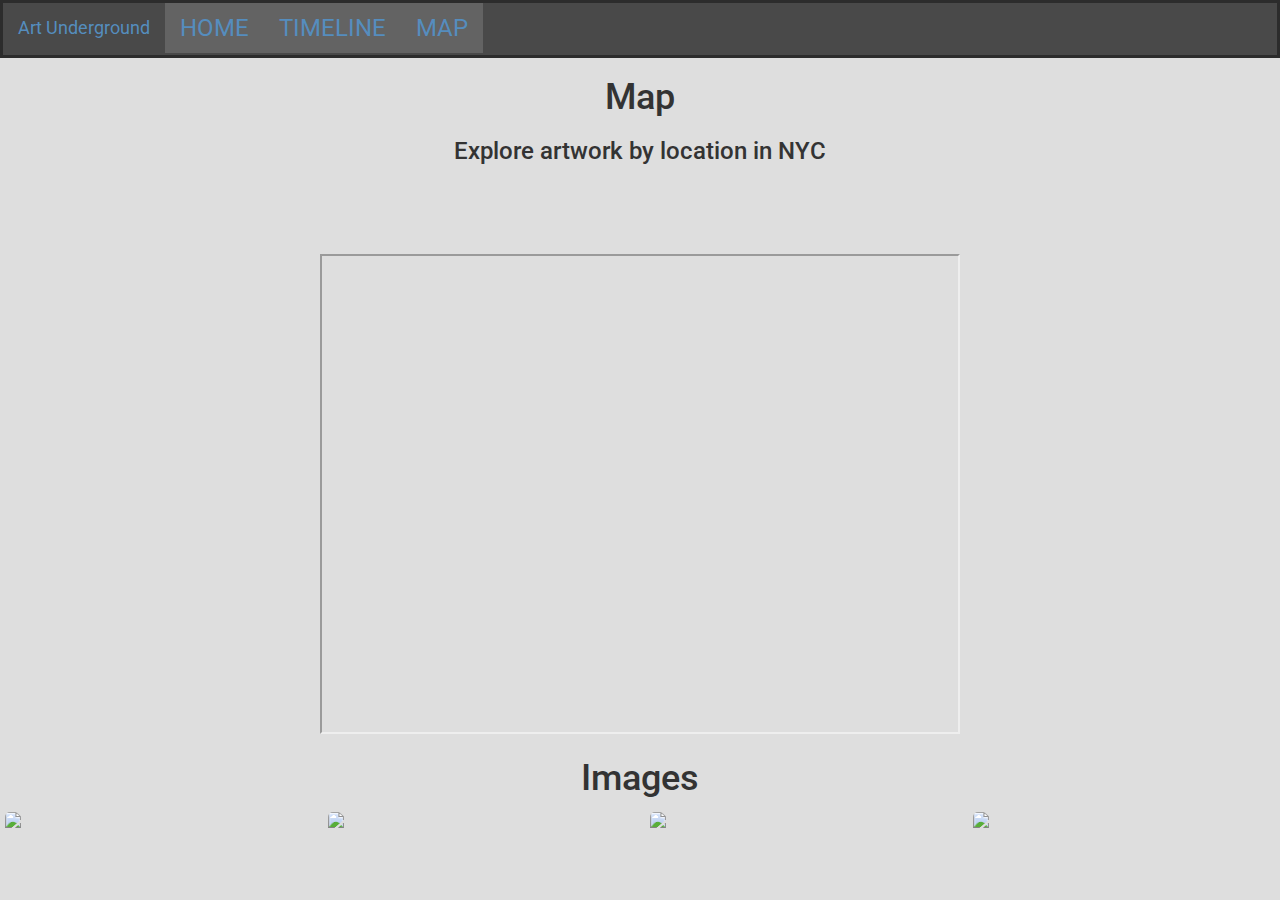
==== map.html @ 271c4571 "Update map.html" ====
<!DOCTYPE html>
<html lang="en">
<head>
  <title>Card Collecting</title>
  <meta charset="utf-8">
  <meta name="viewport" content="width=device-width, initial-scale=1">
  <link rel="stylesheet" href="https://maxcdn.bootstrapcdn.com/bootstrap/3.4.1/css/bootstrap.min.css">
  <script src="https://ajax.googleapis.com/ajax/libs/jquery/3.5.1/jquery.min.js"></script>
  <script src="https://maxcdn.bootstrapcdn.com/bootstrap/3.4.1/js/bootstrap.min.js"></script>
  <link rel="stylesheet" href="external.css"> 
  <link rel="stylesheet" href="lightbox.css">  
  <script src="lightbox.js"></script>   

<style>
.center {
  text-align: center;
}

</style>    
    
</head>

<body>
<div id="outer-menu">
<div class="nav navbar-left">
	<a class="navbar-brand" href="#">Art Underground</a>
	<ul class="nav navbar-nav">
		
        <li><a href="index.html">HOME</a></li>
        <li><a href="timeline.html">TIMELINE</a></li>
        <li><a href="map.html">MAP</a></li>
    </ul>
</div>    
</div>  
<h1 style = "text-align: center;">Map</h1>
<h3 style = "text-align: center;">Explore artwork by location in NYC</h3>
<br>
<br>
<br>
<br>
<div class = "center">
<iframe src="https://www.google.com/maps/d/u/0/embed?mid=1hdOqqpuNjBf41vUyjQpNkRX2fW8XVqO6&ehbc=2E312F" width="640" height="480"></iframe>
</div>
<h1 style = "text-align: center;">Images</h1>


<div class="row">
  <div class="column">
    <img src="content/Img1.jpeg" style="width:100%" onclick="openModal();currentSlide(1)" class="hover-shadow cursor">
  </div>
  <div class="column">
    <img src="content/Img1.jpeg" style="width:100%" onclick="openModal();currentSlide(2)" class="hover-shadow cursor">
  </div>
  <div class="column">
    <img src="content/Img2.jpeg" style="width:100%" onclick="openModal();currentSlide(3)" class="hover-shadow cursor">
  </div>
  <div class="column">
    <img src="content/Img2.jpeg" style="width:100%" onclick="openModal();currentSlide(4)" class="hover-shadow cursor">
  </div>
</div>

<div id="myModal" class="modal">
  <span class="close cursor" onclick="closeModal()">&times;</span>
  <div class="modal-content">

    <div class="mySlides">
      <div class="numbertext">1 / 4</div>
      <img src="content/Img1.jpeg" style="width:100%">
    </div>

    <div class="mySlides">
      <div class="numbertext">2 / 4</div>
      <img src="content/Img1.jpeg" style="width:100%">
    </div>

    <div class="mySlides">
      <div class="numbertext">3 / 4</div>
      <img src="content/Img2.jpeg" style="width:100%">
    </div>
    
    <div class="mySlides">
      <div class="numbertext">4 / 4</div>
      <img src="content/Img2.jpeg" style="width:100%">
    </div>
    
    <a class="prev" onclick="plusSlides(-1)">&#10094;</a>
    <a class="next" onclick="plusSlides(1)">&#10095;</a>

    <div class="caption-container">
      <p id="caption"></p>
    </div>


    <div class="column">
      <img class="demo cursor" src="content/Img1.jpeg" style="width:100%" onclick="currentSlide(1)" alt="Image">
    </div>
    <div class="column">
      <img class="demo cursor" src="content/Img1.jpeg" style="width:100%" onclick="currentSlide(2)" alt="Image">
    </div>
    <div class="column">
      <img class="demo cursor" src="content/Img2.jpeg" style="width:100%" onclick="currentSlide(3)" alt="Image">
    </div>
    <div class="column">
      <img class="demo cursor" src="content/Img2.jpeg" style="width:100%" onclick="currentSlide(4)" alt="Image">
    </div>
  </div>
</div>


</html>
---- external.css ----
@import url('https://fonts.googleapis.com/css2?family=Roboto&display=swap');

.heading{
	text-align:center;
	color: #000000;
}

body{
    overflow: none;
    width: 100%;
    margin: 0 auto;
    font-family: 'Roboto', sans-serif;
	background-color:  #DEDEDE;
}



ul {
  list-style-type: none;
  margin: 0;
  overflow: hidden;
  background-color: #454545;
}

li {
  float: left;
  
}
li a {
  display: block;
  color: FFFFFF;
  text-align: center;
  padding: 16px;     
  text-decoration: none;
  font-size:24px;
}
#outer-menu{
	position:top;
	top:28px;
	height:58px;
	opacity:0.8;
	background-color:	#242424;
	border:solid black;
}
.nav{
	display:table;
	margin: 0 auto;
	position:relative;
}






.small-image{
    height: 35rem;
}

#footer{
    height: 10rem;
    background: grey;
    text-align: center;
    width: 100%;
    height: 10rem;
    margin-top: 3rem;
}

.footer-text{
    color: white;
    font-size: 3rem;
    text-align: center;
    margin-top: 2.5rem;
}

.inner-li{
    width: 100%; 
    float:left;
    text-align: center;
    
}

.inner-li-img{
    height: 30rem; 
    float: left; 
    margin: 0 auto; 
    text-align: center;
}

p{
    font-size: 2rem;
}

/* h1, h3{ */
    /* color: #286090; */
    /* text-decoration: underline;  */
/* } */

 #index-part1{
    background: white;
    padding: 30px 120px 60px 120px;
}
        
#index-part2{
    background: #F0F0F0;
    padding: 80px 120px;
}
        
#jumbo-button{
     width: 20%;
     height: 4rem;
     font-size: 2rem;
     border-radius: 2rem;
}




.card {
  box-shadow: 1 4px 8px 0 rgba(0,0,0,0.2);
  max-width: 250px;
  margin: auto;
  font-family: arial;
  padding: 35px;
  background-color: rgba(255,255,255, 1);

}

.card:hover {
  box-shadow: 0 8px 16px 0 rgba(0,0,0,0.2);
}

img {
  border-radius: 5px 5px 0 0;
}

.container {
  padding: 2px 16px;
}

.column {
  float: left;
  width: 25%;
  padding: 0 10px;
}

.row {margin: 0 -5px;}


.row:after {
  content: "";
  display: table;
  clear: both;
}

@media screen and (max-width: 600px) {
  .column {
    width: 100%;
    display: block;
    margin-bottom: 20px;
  }
}

.avatar {
  vertical-align: middle;
  width: 50px;
  height: 50px;
  border-radius: 50%;
}




/* * {box-sizing:border-box} */


/* .slideshow-container { */
  /* max-width: 500px; */
  /* position: relative; */
  /* margin: auto; */
/* } */


/* .mySlides { */
  /* display: none; */
/* } */


/* .prev, .next { */
  /* cursor: pointer; */
  /* position: absolute; */
  /* top: 50%; */
  /* width: auto; */
  /* padding: 16px; */
  /* margin-top: -22px; */
  /* color: white; */
  /* font-weight: bold; */
  /* font-size: 18px; */
  /* transition: 0.6s ease; */
  /* border-radius: 0 3px 3px 0; */
  /* user-select: none; */
/* } */


/* .next { */
  /* right: 0; */
  /* border-radius: 3px 0 0 3px; */
/* } */


/* .prev:hover, .next:hover { */
  /* background-color: rgba(0,0,0,0.8); */
/* } */


.img1 {
	background-image: url("homepagebackground1.png");
	background-repeat: no-repeat;
	background-attachment: fixed;
	background-size: 100% 100%;
	

}

.text1 {
    padding: 30px;
    color: #fff;
    font: 18px Georgia;
    background: rgba(0, 0, 0, 0.7);
}


.centerimg {
  display: block;
  margin-left: auto;
  margin-right: auto;
  width: 15%;
}
.centervid {
  display: block;
  margin-left: auto;
  margin-right: auto;
  width: 30%;
}
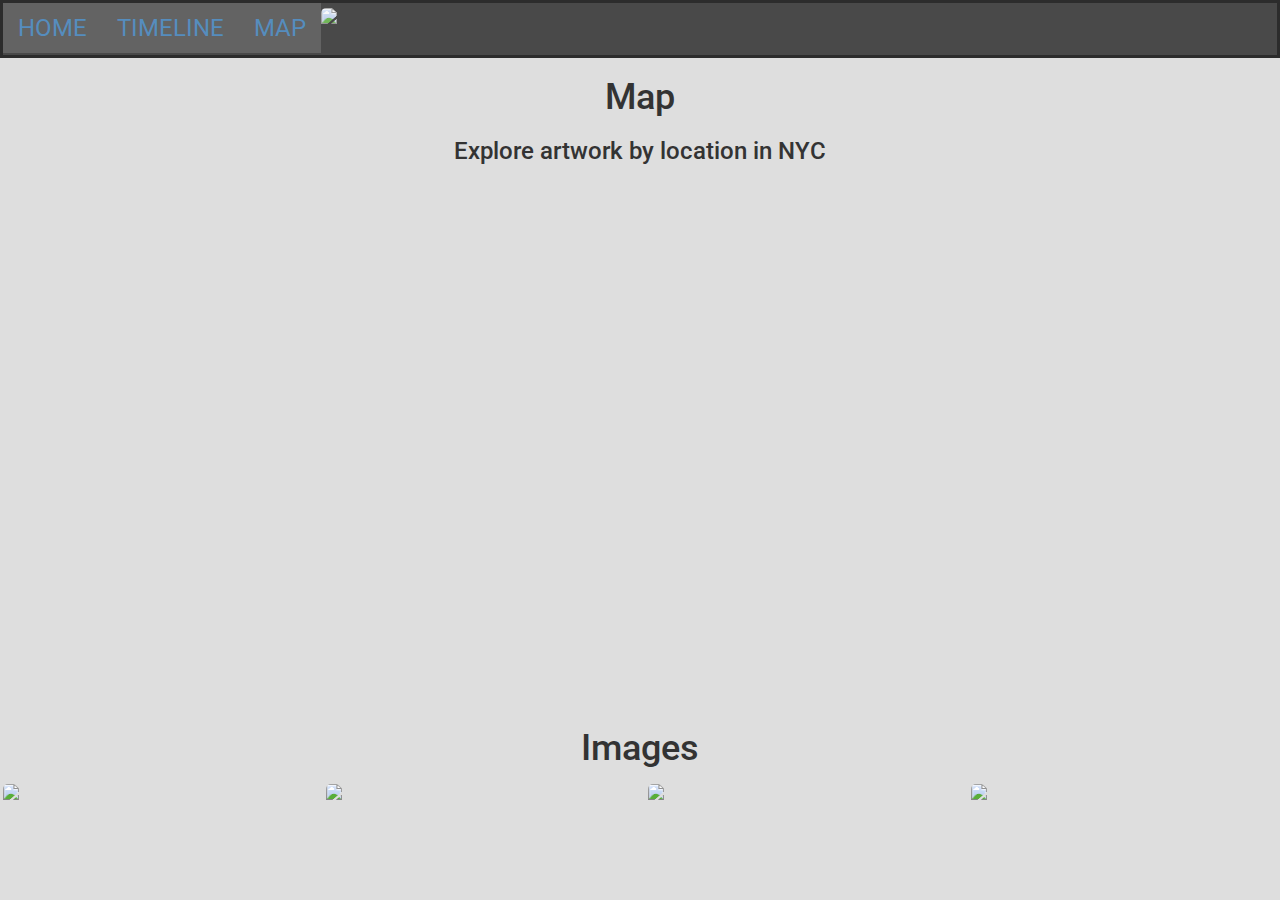
==== commit 688c1ff8: "Update map.html" ====
--- a/map.html
+++ b/map.html
@@ -1,7 +1,8 @@
  <!DOCTYPE html>
 <html lang="en">
 <head>
-  <title>Card Collecting</title>
+  <link rel="icon" href="content/favicon.png">
+  <title>Art Underground</title>
   <meta charset="utf-8">
   <meta name="viewport" content="width=device-width, initial-scale=1">
   <link rel="stylesheet" href="https://maxcdn.bootstrapcdn.com/bootstrap/3.4.1/css/bootstrap.min.css">
@@ -23,7 +24,7 @@
 <body>
 <div id="outer-menu">
 <div class="nav navbar-left">
-	<a class="navbar-brand" href="#">Art Underground</a>
+	<a class="navbar-brand1" href="#"><img src="content/navBarIcon.png" width="140px"></a>
 	<ul class="nav navbar-nav">
 		
         <li><a href="index.html">HOME</a></li>
@@ -39,7 +40,7 @@
 <br>
 <br>
 <div class = "center">
-<iframe src="https://www.google.com/maps/d/u/0/embed?mid=1hdOqqpuNjBf41vUyjQpNkRX2fW8XVqO6&ehbc=2E312F" width="640" height="480"></iframe>
+<iframe src="https://www.google.com/maps/embed?pb=!1m18!1m12!1m3!1d48372.740416834495!2d-74.02935832805036!3d40.73350579754305!2m3!1f0!2f0!3f0!3m2!1i1024!2i768!4f13.1!3m3!1m2!1s0x89c25a21fb011c85%3A0x37513b7f1821408b!2sGrand%20Central%20Terminal!5e0!3m2!1sen!2sus!4v1648086155671!5m2!1sen!2sus" width="600" height="450" style="border:0;" allowfullscreen="" loading="lazy"></iframe>
 </div>
 <h1 style = "text-align: center;">Images</h1>
 
--- a/external.css
+++ b/external.css
@@ -7,6 +7,7 @@
 
 body{
     overflow: none;
+	overflow-x: hidden;
     width: 100%;
     margin: 0 auto;
     font-family: 'Roboto', sans-serif;
@@ -57,7 +58,8 @@
     height: 35rem;
 }
 
-#footer{
+
+footer{
     height: 10rem;
     background: grey;
     text-align: center;
@@ -91,10 +93,6 @@
     font-size: 2rem;
 }
 
-/* h1, h3{ */
-    /* color: #286090; */
-    /* text-decoration: underline;  */
-/* } */
 
  #index-part1{
     background: white;
@@ -171,50 +169,10 @@
 
 
 
-/* * {box-sizing:border-box} */
-
-
-/* .slideshow-container { */
-  /* max-width: 500px; */
-  /* position: relative; */
-  /* margin: auto; */
-/* } */
-
-
-/* .mySlides { */
-  /* display: none; */
-/* } */
-
-
-/* .prev, .next { */
-  /* cursor: pointer; */
-  /* position: absolute; */
-  /* top: 50%; */
-  /* width: auto; */
-  /* padding: 16px; */
-  /* margin-top: -22px; */
-  /* color: white; */
-  /* font-weight: bold; */
-  /* font-size: 18px; */
-  /* transition: 0.6s ease; */
-  /* border-radius: 0 3px 3px 0; */
-  /* user-select: none; */
-/* } */
-
-
-/* .next { */
-  /* right: 0; */
-  /* border-radius: 3px 0 0 3px; */
-/* } */
-
-
-/* .prev:hover, .next:hover { */
-  /* background-color: rgba(0,0,0,0.8); */
-/* } */
 
 
 .img1 {
-	background-image: url("homepagebackground1.png");
+	background-image: url("content/homepagebackground1.png");
 	background-repeat: no-repeat;
 	background-attachment: fixed;
 	background-size: 100% 100%;
@@ -242,3 +200,135 @@
   margin-right: auto;
   width: 30%;
 }
+
+
+
+* {
+  box-sizing: border-box;
+}
+
+
+
+.timeline {
+  position: relative;
+  margin: 0 auto;
+}
+
+
+.timeline::after {
+  content: '';
+  position: absolute;
+  width: 6px;
+  background-color: white;
+  top: 0;
+  bottom: 0;
+  left: 50%;
+  margin-left: -3px;
+}
+
+
+.containerz {
+  padding: 10px 40px;
+  position: relative;
+  background-color: inherit;
+  width: 50%;
+}
+
+
+.containerz::after {
+  content: '';
+  position: absolute;
+  width: 25px;
+  height: 25px;
+  right: -17px;
+  background-color: white;
+  border: 4px solid #FF9F55;
+  top: 15px;
+  border-radius: 50%;
+  z-index: 1;
+}
+
+
+.left {
+  left: 0;
+}
+
+
+.right {
+  left: 50%;
+}
+
+
+.left::before {
+  content: " ";
+  height: 0;
+  position: absolute;
+  top: 22px;
+  width: 0;
+  z-index: 1;
+  right: 30px;
+  border: medium solid white;
+  border-width: 10px 0 10px 10px;
+  border-color: transparent transparent transparent white;
+}
+
+
+.right::before {
+  content: " ";
+  height: 0;
+  position: absolute;
+  top: 22px;
+  width: 0;
+  z-index: 1;
+  left: 30px;
+  border: medium solid white;
+  border-width: 10px 10px 10px 0;
+  border-color: transparent white transparent transparent;
+}
+
+
+.right::after {
+  left: -16px;
+}
+
+
+.content {
+  padding: 20px 30px;
+  background-color: white;
+  position: relative;
+  border-radius: 6px;
+}
+
+
+@media screen and (max-width: 600px) {
+  
+  .timeline::after {
+  left: 31px;
+  }
+  
+  
+  .containerz {
+  width: 100%;
+  padding-left: 70px;
+  padding-right: 25px;
+  }
+  
+  
+  .containerz::before {
+  left: 60px;
+  border: medium solid white;
+  border-width: 10px 10px 10px 0;
+  border-color: transparent white transparent transparent;
+  }
+
+  
+  .left::after, .right::after {
+  left: 15px;
+  }
+  
+  
+  .right {
+  left: 0%;
+  }
+}
+
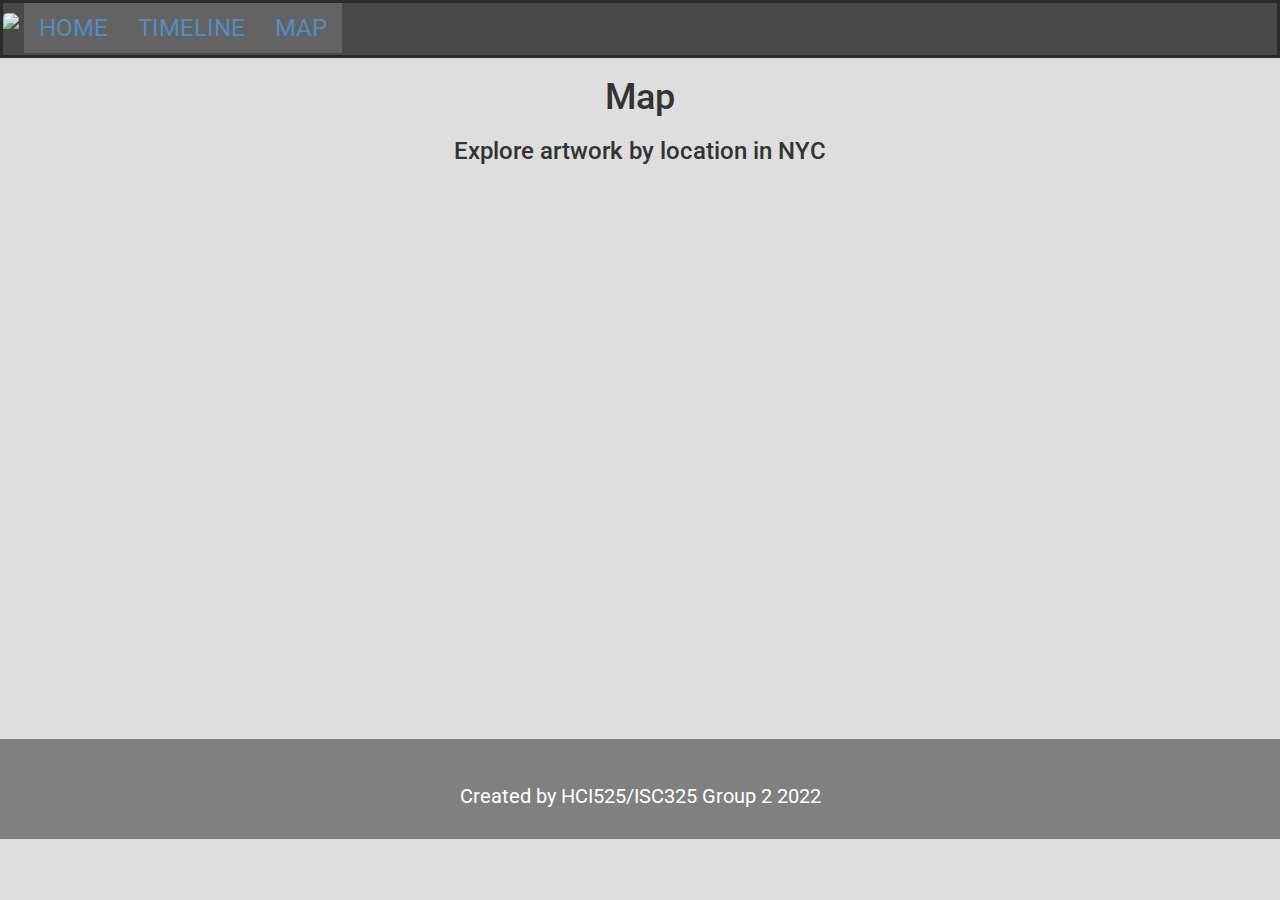
==== commit e9cef3bb: "Merge pull request #4 from finalsymphony12/patch-4" ====
--- a/map.html
+++ b/map.html
@@ -40,72 +40,14 @@
 <br>
 <br>
 <div class = "center">
-<iframe src="https://www.google.com/maps/embed?pb=!1m18!1m12!1m3!1d48372.740416834495!2d-74.02935832805036!3d40.73350579754305!2m3!1f0!2f0!3f0!3m2!1i1024!2i768!4f13.1!3m3!1m2!1s0x89c25a21fb011c85%3A0x37513b7f1821408b!2sGrand%20Central%20Terminal!5e0!3m2!1sen!2sus!4v1648086155671!5m2!1sen!2sus" width="600" height="450" style="border:0;" allowfullscreen="" loading="lazy"></iframe>
-</div>
-<h1 style = "text-align: center;">Images</h1>
-
-
-<div class="row">
-  <div class="column">
-    <img src="content/Img1.jpeg" style="width:100%" onclick="openModal();currentSlide(1)" class="hover-shadow cursor">
-  </div>
-  <div class="column">
-    <img src="content/Img1.jpeg" style="width:100%" onclick="openModal();currentSlide(2)" class="hover-shadow cursor">
-  </div>
-  <div class="column">
-    <img src="content/Img2.jpeg" style="width:100%" onclick="openModal();currentSlide(3)" class="hover-shadow cursor">
-  </div>
-  <div class="column">
-    <img src="content/Img2.jpeg" style="width:100%" onclick="openModal();currentSlide(4)" class="hover-shadow cursor">
-  </div>
+<iframe src="https://www.google.com/maps/d/u/1/embed?mid=1hdOqqpuNjBf41vUyjQpNkRX2fW8XVqO6&ehbc=2E312F" width="800" height="450" style="border:0" allowfullscreen="" loading="lazy"></iframe>
 </div>
 
-<div id="myModal" class="modal">
-  <span class="close cursor" onclick="closeModal()">&times;</span>
-  <div class="modal-content">
-
-    <div class="mySlides">
-      <div class="numbertext">1 / 4</div>
-      <img src="content/Img1.jpeg" style="width:100%">
-    </div>
-
-    <div class="mySlides">
-      <div class="numbertext">2 / 4</div>
-      <img src="content/Img1.jpeg" style="width:100%">
-    </div>
-
-    <div class="mySlides">
-      <div class="numbertext">3 / 4</div>
-      <img src="content/Img2.jpeg" style="width:100%">
-    </div>
-    
-    <div class="mySlides">
-      <div class="numbertext">4 / 4</div>
-      <img src="content/Img2.jpeg" style="width:100%">
-    </div>
-    
-    <a class="prev" onclick="plusSlides(-1)">&#10094;</a>
-    <a class="next" onclick="plusSlides(1)">&#10095;</a>
-
-    <div class="caption-container">
-      <p id="caption"></p>
-    </div>
-
-
-    <div class="column">
-      <img class="demo cursor" src="content/Img1.jpeg" style="width:100%" onclick="currentSlide(1)" alt="Image">
-    </div>
-    <div class="column">
-      <img class="demo cursor" src="content/Img1.jpeg" style="width:100%" onclick="currentSlide(2)" alt="Image">
-    </div>
-    <div class="column">
-      <img class="demo cursor" src="content/Img2.jpeg" style="width:100%" onclick="currentSlide(3)" alt="Image">
-    </div>
-    <div class="column">
-      <img class="demo cursor" src="content/Img2.jpeg" style="width:100%" onclick="currentSlide(4)" alt="Image">
-    </div>
-  </div>
+<footer>
+<div class="footer-text">
+<br>
+<p>Created by HCI525/ISC325 Group 2 2022</p>
 </div>
-
-
+</footer>
+</body>
 </html>
--- a/external.css
+++ b/external.css
@@ -25,13 +25,13 @@
 
 li {
   float: left;
-  
+
 }
 li a {
   display: block;
   color: FFFFFF;
   text-align: center;
-  padding: 16px;     
+  padding: 16px;
   text-decoration: none;
   font-size:24px;
 }
@@ -76,16 +76,16 @@
 }
 
 .inner-li{
-    width: 100%; 
+    width: 100%;
     float:left;
     text-align: center;
-    
+
 }
 
 .inner-li-img{
-    height: 30rem; 
-    float: left; 
-    margin: 0 auto; 
+    height: 30rem;
+    float: left;
+    margin: 0 auto;
     text-align: center;
 }
 
@@ -98,12 +98,12 @@
     background: white;
     padding: 30px 120px 60px 120px;
 }
-        
+
 #index-part2{
     background: #F0F0F0;
     padding: 80px 120px;
 }
-        
+
 #jumbo-button{
      width: 20%;
      height: 4rem;
@@ -176,7 +176,7 @@
 	background-repeat: no-repeat;
 	background-attachment: fixed;
 	background-size: 100% 100%;
-	
+
 
 }
 
@@ -301,19 +301,19 @@
 
 
 @media screen and (max-width: 600px) {
-  
+
   .timeline::after {
   left: 31px;
   }
-  
-  
+
+
   .containerz {
   width: 100%;
   padding-left: 70px;
   padding-right: 25px;
   }
-  
-  
+
+
   .containerz::before {
   left: 60px;
   border: medium solid white;
@@ -321,14 +321,23 @@
   border-color: transparent white transparent transparent;
   }
 
-  
+
   .left::after, .right::after {
   left: 15px;
   }
-  
-  
+
+
   .right {
   left: 0%;
   }
 }
 
+.navbar-brand1 {
+	padding:none;
+	margin-top: 5px;
+	margin-right: 5px;
+    float: left;
+    height: 50px;
+    font-size: 18px;
+    line-height: 20px;
+}
